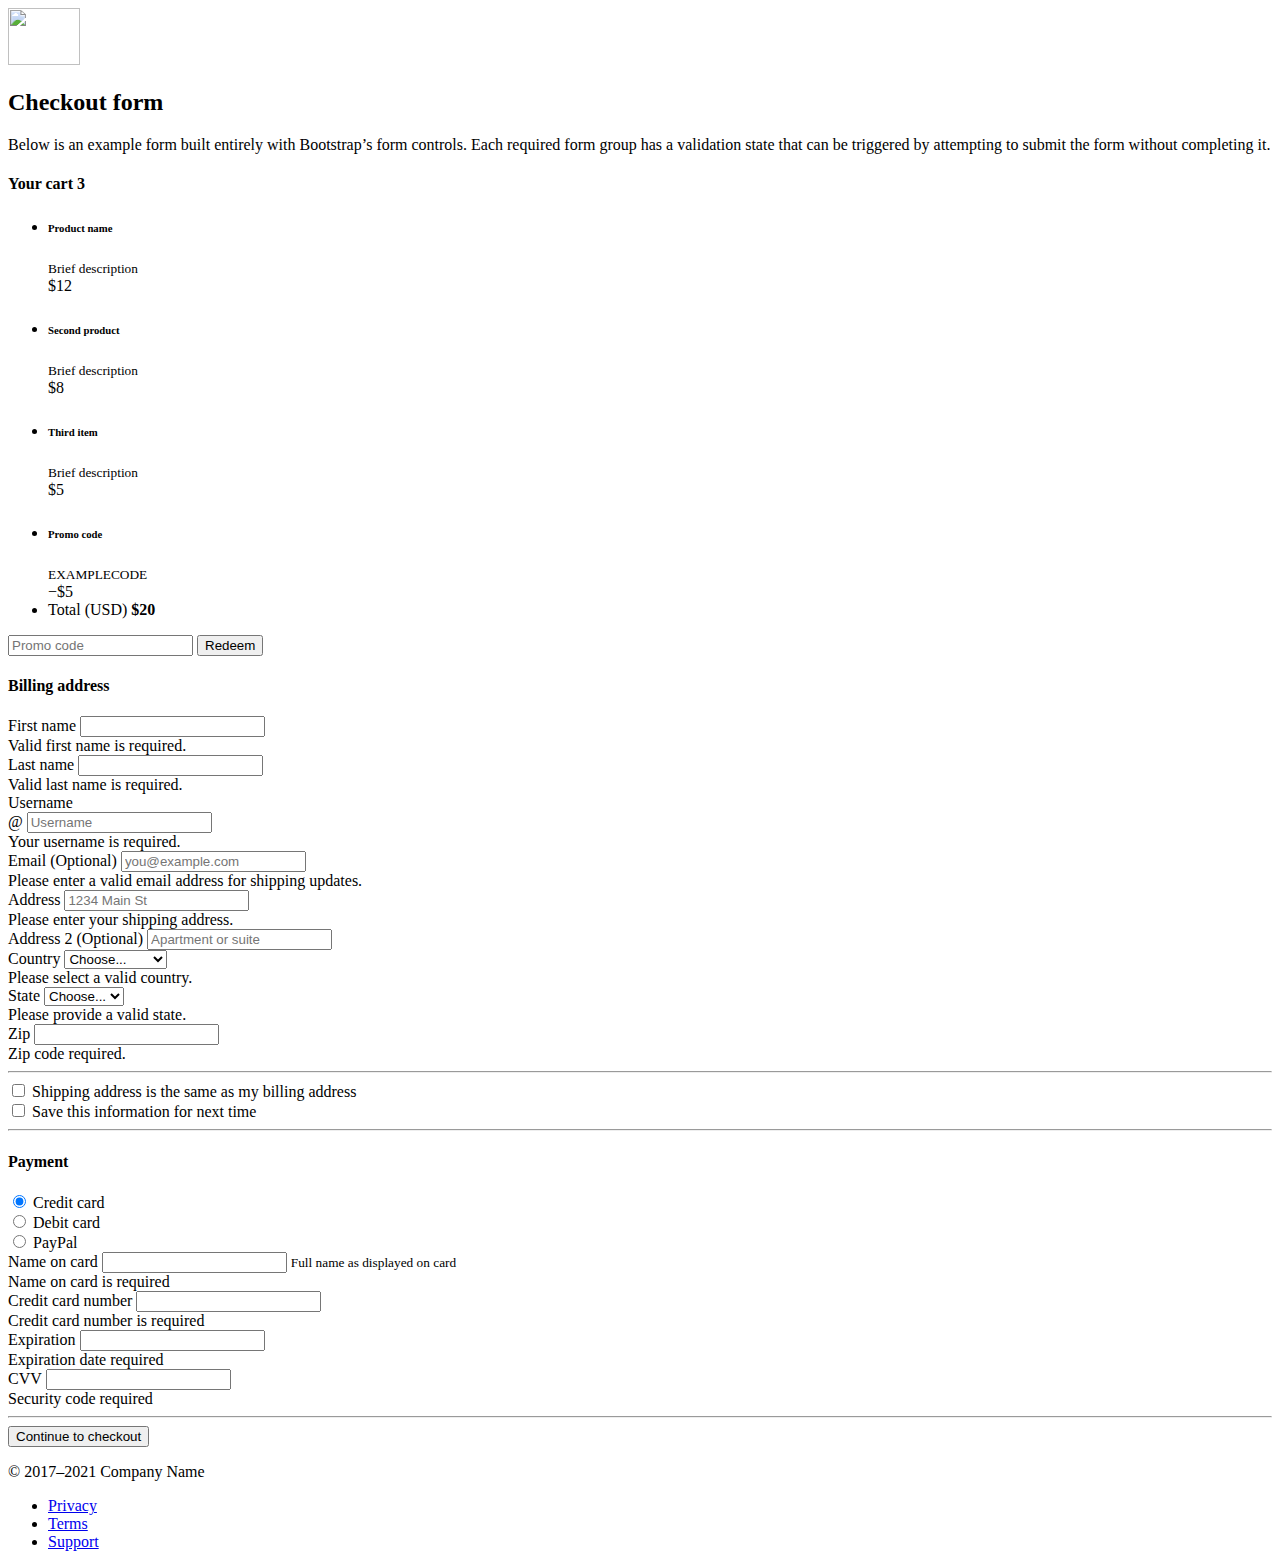
==== Check-out Page.html @ 6238efd7 "checkout page" ====
<!doctype html>
<html lang="en">
  <head>
    <meta charset="utf-8">
    <meta name="viewport" content="width=device-width, initial-scale=1">
    <meta name="description" content="">
    <meta name="author" content="Mark Otto, Jacob Thornton, and Bootstrap contributors">
    <meta name="generator" content="Hugo 0.88.1">
    <title>Checkout example · Bootstrap v5.1</title>

    <link rel="canonical" href="https://getbootstrap.com/docs/5.1/examples/checkout/">

    

    <!-- Bootstrap core CSS -->
<link href="/docs/5.1/dist/css/bootstrap.min.css" rel="stylesheet" integrity="sha384-1BmE4kWBq78iYhFldvKuhfTAU6auU8tT94WrHftjDbrCEXSU1oBoqyl2QvZ6jIW3" crossorigin="anonymous">

    <!-- Favicons -->
<link rel="apple-touch-icon" href="/docs/5.1/assets/img/favicons/apple-touch-icon.png" sizes="180x180">
<link rel="icon" href="/docs/5.1/assets/img/favicons/favicon-32x32.png" sizes="32x32" type="image/png">
<link rel="icon" href="/docs/5.1/assets/img/favicons/favicon-16x16.png" sizes="16x16" type="image/png">
<link rel="manifest" href="/docs/5.1/assets/img/favicons/manifest.json">
<link rel="mask-icon" href="/docs/5.1/assets/img/favicons/safari-pinned-tab.svg" color="#7952b3">
<link rel="icon" href="/docs/5.1/assets/img/favicons/favicon.ico">
<meta name="theme-color" content="#7952b3">


    <style>
      .bd-placeholder-img {
        font-size: 1.125rem;
        text-anchor: middle;
        -webkit-user-select: none;
        -moz-user-select: none;
        user-select: none;
      }

      @media (min-width: 768px) {
        .bd-placeholder-img-lg {
          font-size: 3.5rem;
        }
      }
    </style>

    
    <!-- Custom styles for this template -->
    <link href="form-validation.css" rel="stylesheet">
  </head>
  <body class="bg-light">
    
<div class="container">
  <main>
    <div class="py-5 text-center">
      <img class="d-block mx-auto mb-4" src="/docs/5.1/assets/brand/bootstrap-logo.svg" alt="" width="72" height="57">
      <h2>Checkout form</h2>
      <p class="lead">Below is an example form built entirely with Bootstrap’s form controls. Each required form group has a validation state that can be triggered by attempting to submit the form without completing it.</p>
    </div>

    <div class="row g-5">
      <div class="col-md-5 col-lg-4 order-md-last">
        <h4 class="d-flex justify-content-between align-items-center mb-3">
          <span class="text-primary">Your cart</span>
          <span class="badge bg-primary rounded-pill">3</span>
        </h4>
        <ul class="list-group mb-3">
          <li class="list-group-item d-flex justify-content-between lh-sm">
            <div>
              <h6 class="my-0">Product name</h6>
              <small class="text-muted">Brief description</small>
            </div>
            <span class="text-muted">$12</span>
          </li>
          <li class="list-group-item d-flex justify-content-between lh-sm">
            <div>
              <h6 class="my-0">Second product</h6>
              <small class="text-muted">Brief description</small>
            </div>
            <span class="text-muted">$8</span>
          </li>
          <li class="list-group-item d-flex justify-content-between lh-sm">
            <div>
              <h6 class="my-0">Third item</h6>
              <small class="text-muted">Brief description</small>
            </div>
            <span class="text-muted">$5</span>
          </li>
          <li class="list-group-item d-flex justify-content-between bg-light">
            <div class="text-success">
              <h6 class="my-0">Promo code</h6>
              <small>EXAMPLECODE</small>
            </div>
            <span class="text-success">−$5</span>
          </li>
          <li class="list-group-item d-flex justify-content-between">
            <span>Total (USD)</span>
            <strong>$20</strong>
          </li>
        </ul>

        <form class="card p-2">
          <div class="input-group">
            <input type="text" class="form-control" placeholder="Promo code">
            <button type="submit" class="btn btn-secondary">Redeem</button>
          </div>
        </form>
      </div>
      <div class="col-md-7 col-lg-8">
        <h4 class="mb-3">Billing address</h4>
        <form class="needs-validation" novalidate>
          <div class="row g-3">
            <div class="col-sm-6">
              <label for="firstName" class="form-label">First name</label>
              <input type="text" class="form-control" id="firstName" placeholder="" value="" required>
              <div class="invalid-feedback">
                Valid first name is required.
              </div>
            </div>

            <div class="col-sm-6">
              <label for="lastName" class="form-label">Last name</label>
              <input type="text" class="form-control" id="lastName" placeholder="" value="" required>
              <div class="invalid-feedback">
                Valid last name is required.
              </div>
            </div>

            <div class="col-12">
              <label for="username" class="form-label">Username</label>
              <div class="input-group has-validation">
                <span class="input-group-text">@</span>
                <input type="text" class="form-control" id="username" placeholder="Username" required>
              <div class="invalid-feedback">
                  Your username is required.
                </div>
              </div>
            </div>

            <div class="col-12">
              <label for="email" class="form-label">Email <span class="text-muted">(Optional)</span></label>
              <input type="email" class="form-control" id="email" placeholder="you@example.com">
              <div class="invalid-feedback">
                Please enter a valid email address for shipping updates.
              </div>
            </div>

            <div class="col-12">
              <label for="address" class="form-label">Address</label>
              <input type="text" class="form-control" id="address" placeholder="1234 Main St" required>
              <div class="invalid-feedback">
                Please enter your shipping address.
              </div>
            </div>

            <div class="col-12">
              <label for="address2" class="form-label">Address 2 <span class="text-muted">(Optional)</span></label>
              <input type="text" class="form-control" id="address2" placeholder="Apartment or suite">
            </div>

            <div class="col-md-5">
              <label for="country" class="form-label">Country</label>
              <select class="form-select" id="country" required>
                <option value="">Choose...</option>
                <option>United States</option>
              </select>
              <div class="invalid-feedback">
                Please select a valid country.
              </div>
            </div>

            <div class="col-md-4">
              <label for="state" class="form-label">State</label>
              <select class="form-select" id="state" required>
                <option value="">Choose...</option>
                <option>California</option>
              </select>
              <div class="invalid-feedback">
                Please provide a valid state.
              </div>
            </div>

            <div class="col-md-3">
              <label for="zip" class="form-label">Zip</label>
              <input type="text" class="form-control" id="zip" placeholder="" required>
              <div class="invalid-feedback">
                Zip code required.
              </div>
            </div>
          </div>

          <hr class="my-4">

          <div class="form-check">
            <input type="checkbox" class="form-check-input" id="same-address">
            <label class="form-check-label" for="same-address">Shipping address is the same as my billing address</label>
          </div>

          <div class="form-check">
            <input type="checkbox" class="form-check-input" id="save-info">
            <label class="form-check-label" for="save-info">Save this information for next time</label>
          </div>

          <hr class="my-4">

          <h4 class="mb-3">Payment</h4>

          <div class="my-3">
            <div class="form-check">
              <input id="credit" name="paymentMethod" type="radio" class="form-check-input" checked required>
              <label class="form-check-label" for="credit">Credit card</label>
            </div>
            <div class="form-check">
              <input id="debit" name="paymentMethod" type="radio" class="form-check-input" required>
              <label class="form-check-label" for="debit">Debit card</label>
            </div>
            <div class="form-check">
              <input id="paypal" name="paymentMethod" type="radio" class="form-check-input" required>
              <label class="form-check-label" for="paypal">PayPal</label>
            </div>
          </div>

          <div class="row gy-3">
            <div class="col-md-6">
              <label for="cc-name" class="form-label">Name on card</label>
              <input type="text" class="form-control" id="cc-name" placeholder="" required>
              <small class="text-muted">Full name as displayed on card</small>
              <div class="invalid-feedback">
                Name on card is required
              </div>
            </div>

            <div class="col-md-6">
              <label for="cc-number" class="form-label">Credit card number</label>
              <input type="text" class="form-control" id="cc-number" placeholder="" required>
              <div class="invalid-feedback">
                Credit card number is required
              </div>
            </div>

            <div class="col-md-3">
              <label for="cc-expiration" class="form-label">Expiration</label>
              <input type="text" class="form-control" id="cc-expiration" placeholder="" required>
              <div class="invalid-feedback">
                Expiration date required
              </div>
            </div>

            <div class="col-md-3">
              <label for="cc-cvv" class="form-label">CVV</label>
              <input type="text" class="form-control" id="cc-cvv" placeholder="" required>
              <div class="invalid-feedback">
                Security code required
              </div>
            </div>
          </div>

          <hr class="my-4">

          <button class="w-100 btn btn-primary btn-lg" type="submit">Continue to checkout</button>
        </form>
      </div>
    </div>
  </main>

  <footer class="my-5 pt-5 text-muted text-center text-small">
    <p class="mb-1">&copy; 2017–2021 Company Name</p>
    <ul class="list-inline">
      <li class="list-inline-item"><a href="#">Privacy</a></li>
      <li class="list-inline-item"><a href="#">Terms</a></li>
      <li class="list-inline-item"><a href="#">Support</a></li>
    </ul>
  </footer>
</div>


    <script src="/docs/5.1/dist/js/bootstrap.bundle.min.js" integrity="sha384-ka7Sk0Gln4gmtz2MlQnikT1wXgYsOg+OMhuP+IlRH9sENBO0LRn5q+8nbTov4+1p" crossorigin="anonymous"></script>

      <script src="form-validation.js"></script>
  </body>
</html>
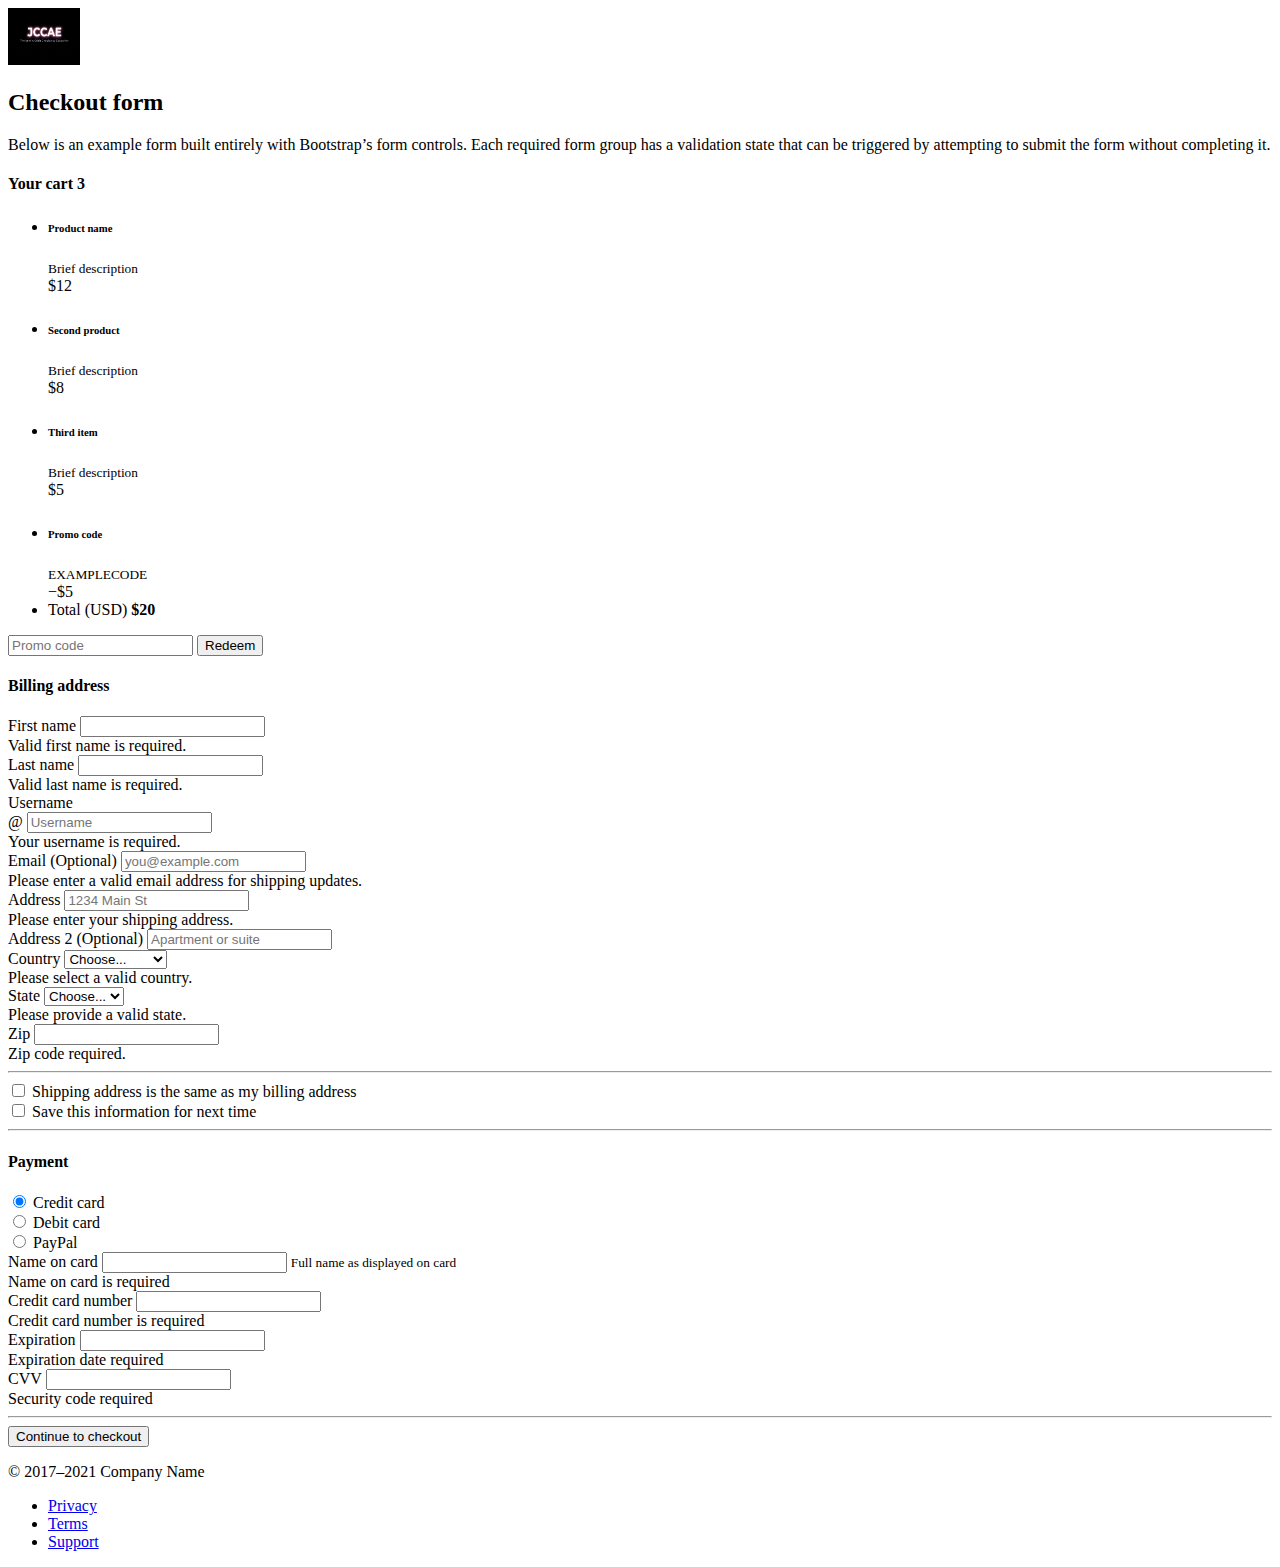
==== commit 71cb50c7: "Thursday Morning" ====
--- a/Check-out Page.html
+++ b/Check-out Page.html
@@ -51,7 +51,7 @@
 <div class="container">
   <main>
     <div class="py-5 text-center">
-      <img class="d-block mx-auto mb-4" src="/docs/5.1/assets/brand/bootstrap-logo.svg" alt="" width="72" height="57">
+      <img class="d-block mx-auto mb-4" src="assets\images\Capture.PNG" alt="" width="72" height="57">
       <h2>Checkout form</h2>
       <p class="lead">Below is an example form built entirely with Bootstrap’s form controls. Each required form group has a validation state that can be triggered by attempting to submit the form without completing it.</p>
     </div>
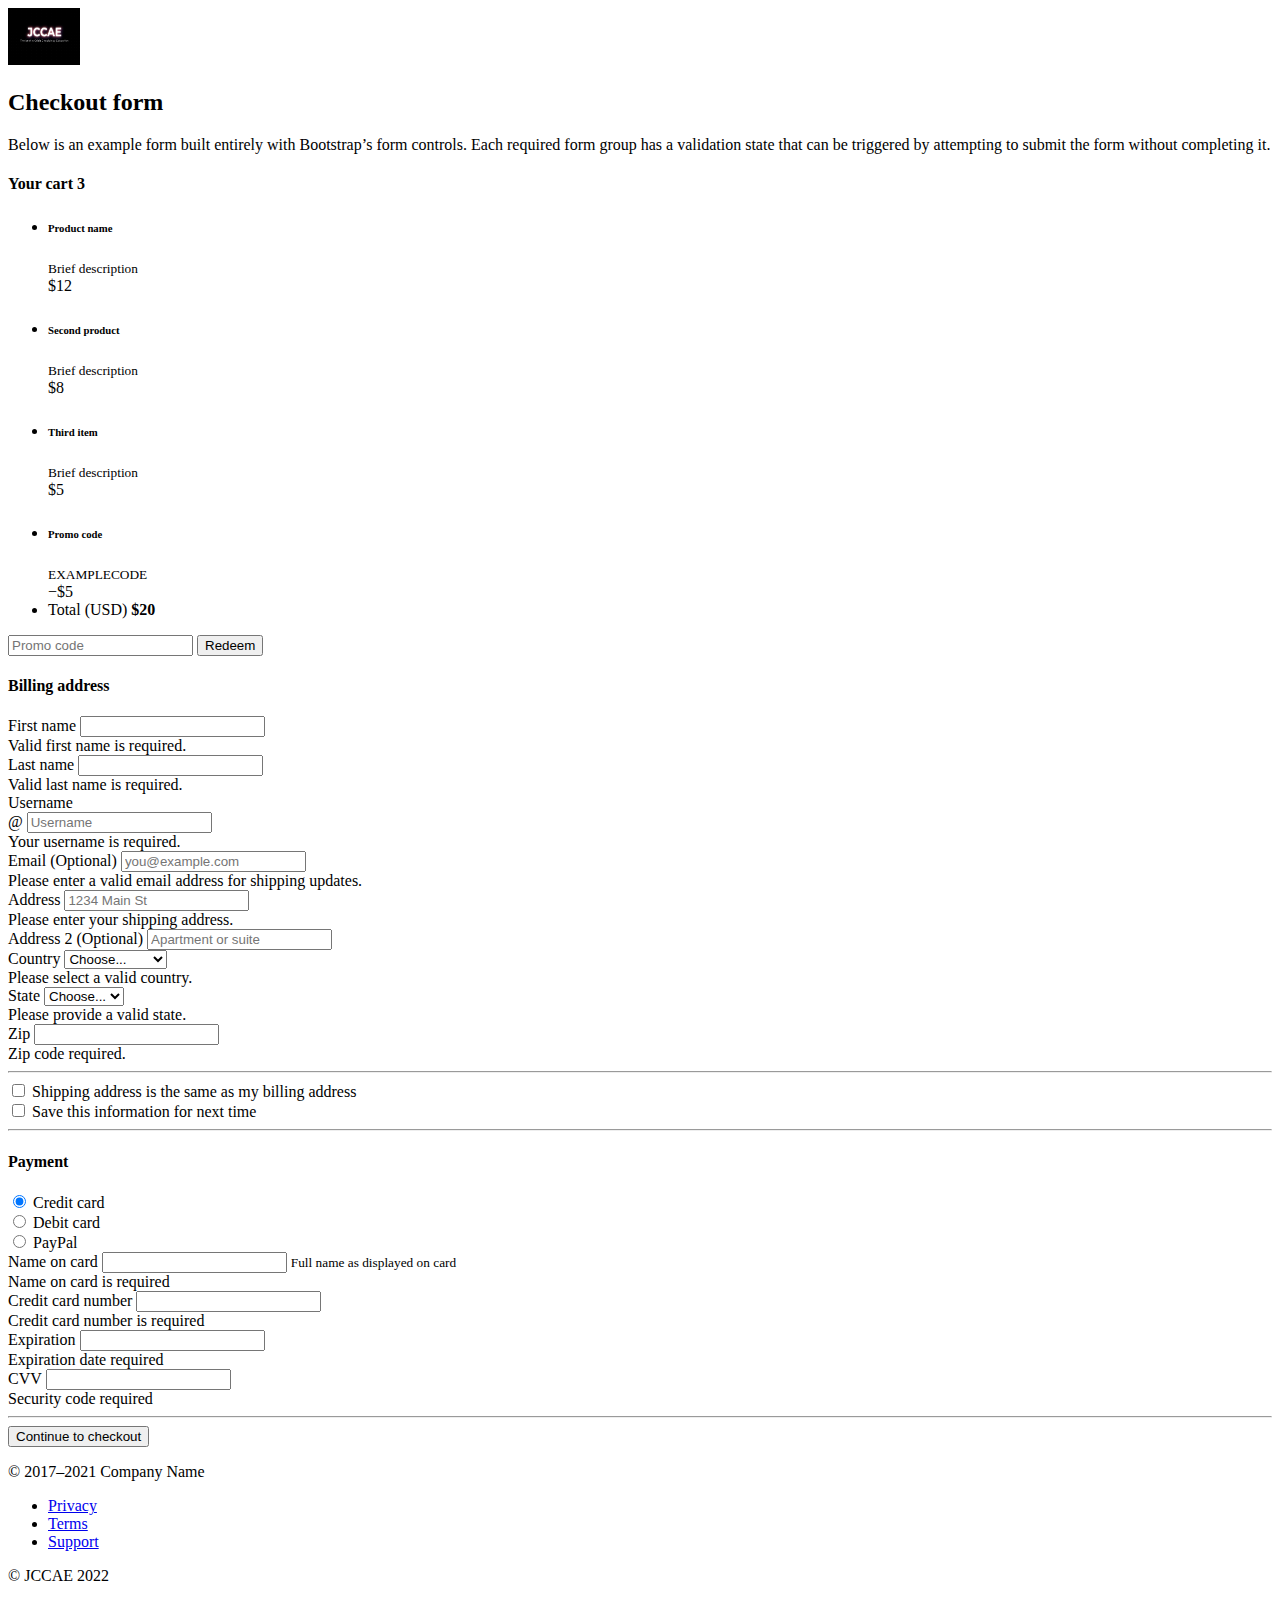
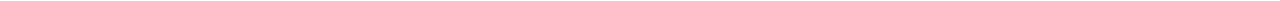
==== commit 3b8947e4: "whew" ====
--- a/Check-out Page.html
+++ b/Check-out Page.html
@@ -271,7 +271,17 @@
   </footer>
 </div>
 
-
+<!--FOOTER-->
+
+<footer class="text-danger text-bold text-shadow mg-top 12 d-flex justify-content-center fixed-bottom bg-mg">
+  <p><span>&#169;</span> JCCAE 2022 </p>
+
+
+
+
+
+
+<!--JAVA - DO NOT ERASE-->
     <script src="/docs/5.1/dist/js/bootstrap.bundle.min.js" integrity="sha384-ka7Sk0Gln4gmtz2MlQnikT1wXgYsOg+OMhuP+IlRH9sENBO0LRn5q+8nbTov4+1p" crossorigin="anonymous"></script>
 
       <script src="form-validation.js"></script>
